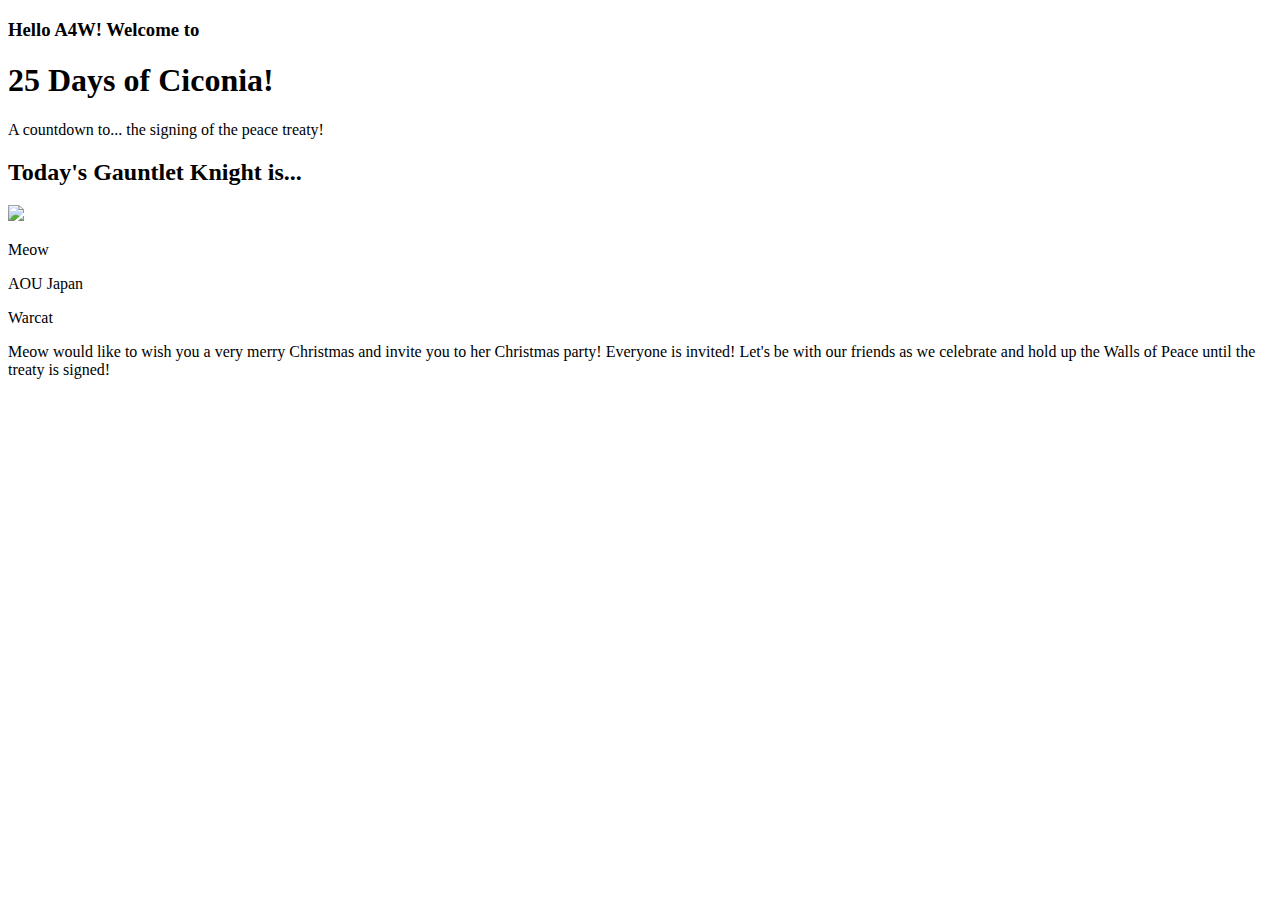
==== index.html @ 74fb7396 "adding files" ====
<!DOCTYPE html>
<html>
<head>

  <script src="todaysknight.js"></script>
  <link rel="stylesheet" type="text/css" href="styles.css">

</head>
<body>

<div id="title">
  <h3 id="intro">Hello A4W! Welcome to</h3>
  <h1 id="title">25 Days of Ciconia!</h1>
</div>

<p id="tagline">A countdown to... the signing of the peace treaty!</p>

<div id="todaysknightdisplay">
  <h2 id="todays">Today's Gauntlet Knight is...</h2>
  <img src="Meow.png"></img>
  <div id="todaysknightstats">
    <p id="todaysname">Meow</p>
    <p id="todayscountry">AOU Japan</p>
    <p id="todaysteam">Warcat</p>
  </div>

  <p id="todaysdesc">Meow would like to wish you a very merry Christmas and invite you to her Christmas party! Everyone is invited! Let's be with our friends as we celebrate and hold up the Walls of Peace until the treaty is signed!</p>
</div>

<script>
(function() {
  document.getElementById("todaysname").innerHTML = todaysKnight.name;
  document.getElementById("todayscountry").innerHTML = todaysKnight.country;
  document.getElementById("todaysteam").innerHTML = todaysKnight.team;
})();
</script>

</body>
</html>
---- styles.css ----
head {
 text-align: center;
 font-family: Arial, Helvetica, sans-serif;
}
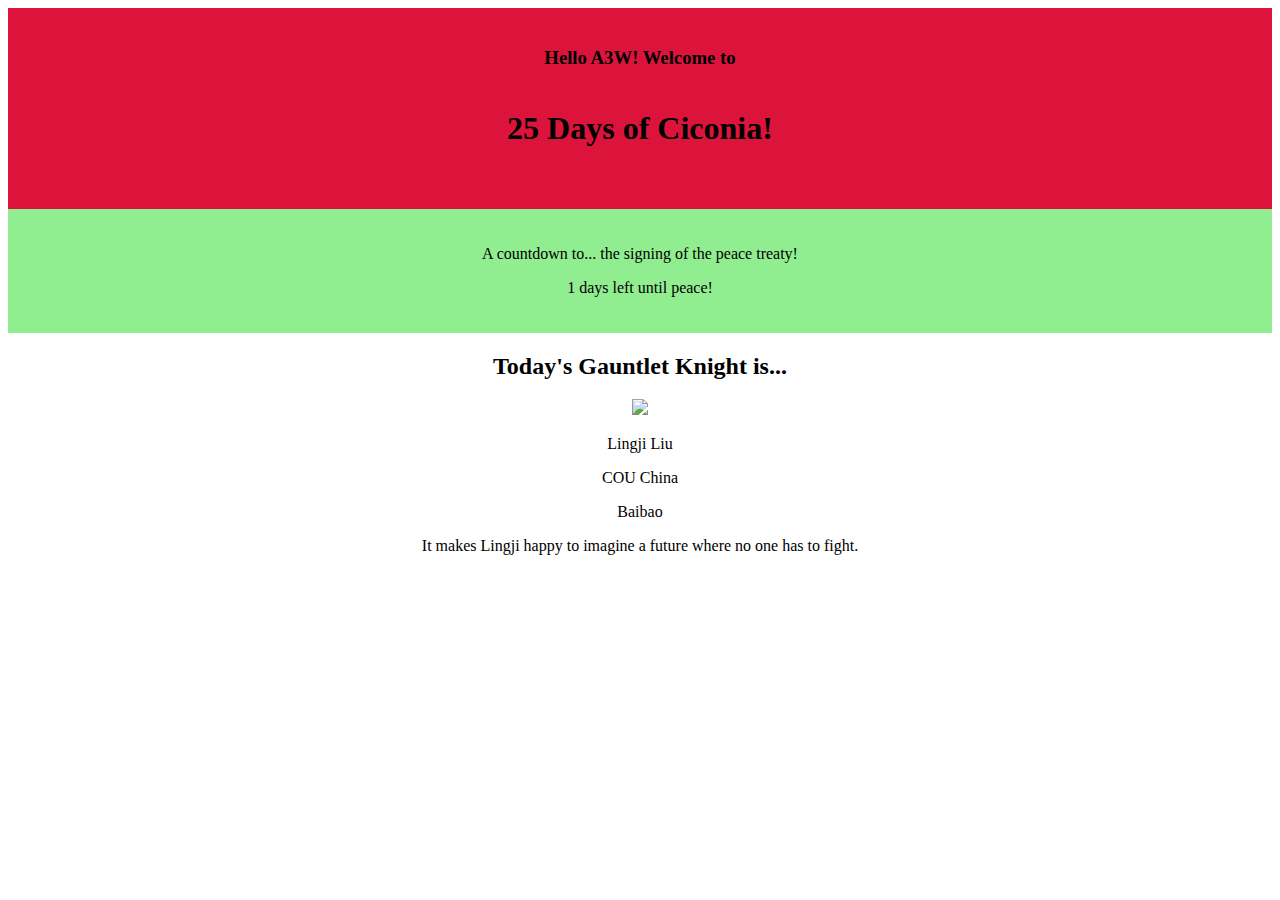
==== commit f64ca7c9: "updating files and adding non-image files" ====
--- a/index.html
+++ b/index.html
@@ -1,27 +1,29 @@
 <!DOCTYPE html>
 <html>
 <head>
-
   <script src="todaysknight.js"></script>
   <link rel="stylesheet" type="text/css" href="styles.css">
-
+  <title>25 Days of Ciconia!</title>
 </head>
 <body>
 
 <div id="title">
-  <h3 id="intro">Hello A4W! Welcome to</h3>
+  <h3 id="intro">Hello A3W! Welcome to</h3>
   <h1 id="title">25 Days of Ciconia!</h1>
 </div>
 
+<div id="countdown">
 <p id="tagline">A countdown to... the signing of the peace treaty!</p>
+<p id="daysleft"></p>
+</div>
 
 <div id="todaysknightdisplay">
   <h2 id="todays">Today's Gauntlet Knight is...</h2>
-  <img src="Meow.png"></img>
+  <img id="todayspic" src="Meow.png"></img>
   <div id="todaysknightstats">
-    <p id="todaysname">Meow</p>
-    <p id="todayscountry">AOU Japan</p>
-    <p id="todaysteam">Warcat</p>
+	<p id="todaysname">Meow</p>
+	<p id="todayscountry">AOU Japan</p>
+	<p id="todaysteam">Warcat</p>
   </div>
 
   <p id="todaysdesc">Meow would like to wish you a very merry Christmas and invite you to her Christmas party! Everyone is invited! Let's be with our friends as we celebrate and hold up the Walls of Peace until the treaty is signed!</p>
@@ -29,9 +31,12 @@
 
 <script>
 (function() {
+  document.getElementById("daysleft").innerHTML = (25 - date) + " days left until peace!";
+  document.getElementById("todayspic").src = todaysKnight.picture;
   document.getElementById("todaysname").innerHTML = todaysKnight.name;
   document.getElementById("todayscountry").innerHTML = todaysKnight.country;
   document.getElementById("todaysteam").innerHTML = todaysKnight.team;
+  document.getElementById("todaysdesc").innerHTML = todaysKnight.desc;
 })();
 </script>
 
--- a/styles.css
+++ b/styles.css
@@ -1,4 +1,14 @@
-head {
- text-align: center;
- font-family: Arial, Helvetica, sans-serif;
+body {
+	text-align: center;
+  font-family: "Palatino Linotype", serif;
+}
+
+#title {
+	background: crimson;
+	padding: 20px;
+}
+
+#countdown {
+	background: lightgreen;
+  padding: 20px;
 }